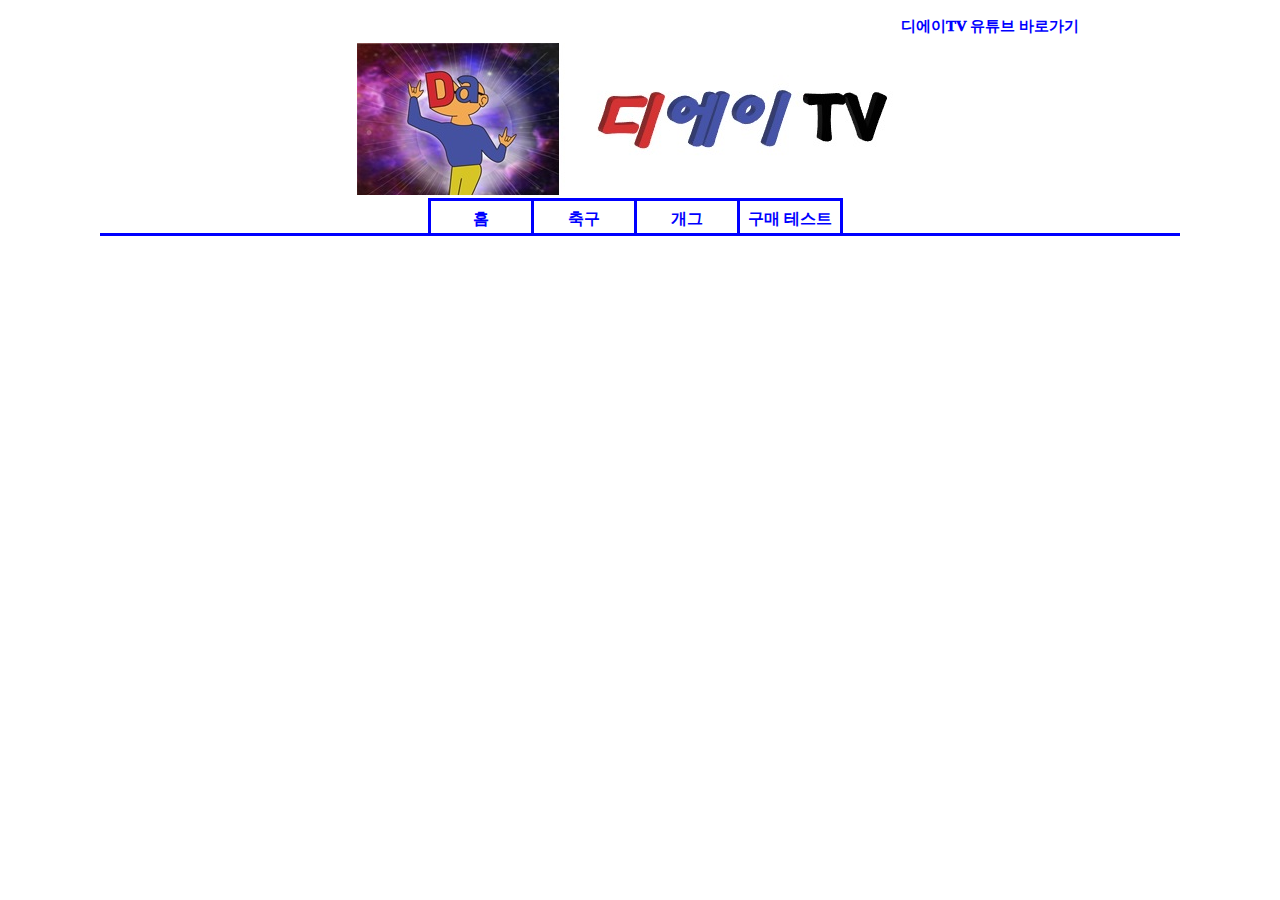
==== gapj/dahome.html @ f679e368 "2" ====
<!DOCTYPE html>
<html lang="ko">
<head>
    <meta charset="UTF-8">
    <meta name="viewport" content="width=device-width, initial-scale=1.0">
    <title>디에이TV DA TV</title>
    <link rel="stylesheet" href="./dacss.css">
</head>
<body>
    <div id="page">
        <div id="youtube">

            <div></div>
           <div>
           <a class="youlink" href="https://www.youtube.com/channel/UCohNRdFKZy4cI9kJ05QX0Fw/featured" target="_blank">디에이TV 유튜브 바로가기</a>
           </div>
        </div>
        
        <div id="title">
           
            <h1>디에이TV</h1>
            <a href="dahome.html">
                <img src="rogo5.jpg">
            </a>
        </div>

        <div id="navi">

            <ul>
                <li><a href="dahome.html">홈</a></li>
                <li><a href="dasoccer.html">축구</a></li>
                <li><a href="dajoin.html">개그</a></li>
                <li style="border-right: 3px solid blue;"><a href="datest.html">구매 테스트</a></li>
            </ul>

        </div>



    
    </div>
</body>
</html>
---- gapj/dacss.css ----
div {
    /*border:3px solid red;*/
}

div#page {
    width: 1080px;
    
    margin: 0px auto;
}

div#youtube {
    width: 1000px;
    height: 35px;
    margin: 0px auto;
    display: grid;
    grid-template-columns: 700px 300px;
    text-align: center;
    line-height: 35px;
}

div#youtube .youlink{
  color: blue;
  text-decoration: none;
  font-size: 15px;
  font-weight: 1000;
  height: 35px;
                 
}

div#youtube .youlink:hover{
    color: red;
                   
  }

div#youtube a:hover{
    color: blue; 
    
}
div#title {
    text-align: center;
    height: 152px;
}

div#title h1{
    display: none;
}

div#title img {
    margin: 0;
    /*display: inline;*/
    /*border:3px solid blue;*/
    
}


#navi {
            margin: 0 auto;
            padding: 0px;
            width: 1080px;
            height: 35px;
            border-bottom:3px solid blue;
            
}

#navi ul{
            
            list-style: none;
            margin: 0 auto;
            padding: 0px;
            height: 35px;
            width: 424px;
            margin-top: 3px;
}

#navi ul li{
                 border:3px solid blue;
                 border-bottom: none;
                 border-right: none;
                 float: left;
                 
                 margin: 0px;
                 padding: 0px;
                 height: 35px;
                 width: 100px;
                 text-align: center;
                 line-height: 35px;
                
}

#navi ul li a{ 
    
    font-weight: 1000;
    display: block;
    color: blue;
    text-decoration: none;
    height: 35px;
    width: 100px;
    
   
}

#navi ul li a:hover{ 
    
    
    color: red;
    text-decoration: none;
}

#tete {
    width: 1080px;
    display: grid;
    grid-template-columns: 150px 1fr;

}


























/*div#navi{
    width: 1000px;
    height: 33px;
    margin: 0px auto;
    text-align: center;
}

div#navi a{
    
    
    border:3px solid red;
    display: inline-block;
    text-align: center;
    width: 120px;
    font-size: 20px;
    font-weight: 1000;
    padding-right: 10px;
    color: black; 
    text-decoration: none;
    height: 33px;
    padding: 0px;
    margin: 0px;
    
}
div#navi ul{
    display: block;
}

div#navi ul li{
    border:3px solid red;
    list-style: none;
    float: left;
    line-height: 30px;
    width: 120px;
    padding: 0px;
    margin: 0px;
}

div#navi li{
    display: inline-block;
    height: 33px;
}


#topMenu {  
    height: 30px; 
    width: 850px; 
 } 
 
#topMenu ul li {  
     list-style: none; 
     color: white; 
     background-color: #2d2d2d; 
     float: left; 
     line-height: 30px; 
     vertical-align: middle; 
     text-align: center; 
} 
    
#topMenu .menuLink { 
        text-decoration:none; 
        color: white; 
        display: block;
        width: 150px; 
        font-size: 12px; 
        font-weight: bold; 
        font-family: "Trebuchet MS", Dotum, Arial; 
}

#topMenu .menuLink:hover { 
            color: red; 
            background-color: #4d4d4d; 
} 
*/
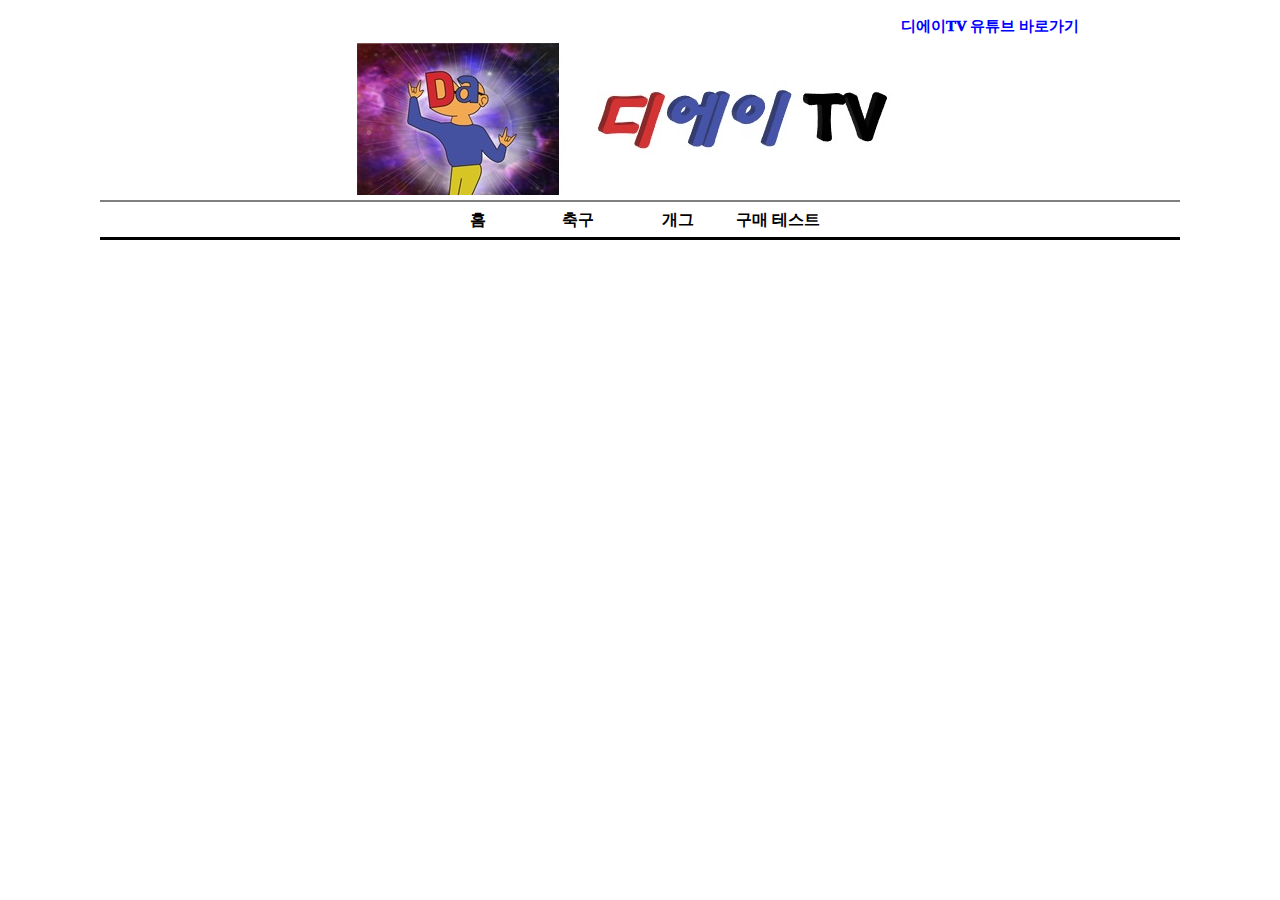
==== commit 4ce5c3ee: "7" ====
--- a/gapj/dahome.html
+++ b/gapj/dahome.html
@@ -1,12 +1,26 @@
 <!DOCTYPE html>
 <html lang="ko">
 <head>
+    <!-- Google Tag Manager -->
+<script>(function(w,d,s,l,i){w[l]=w[l]||[];w[l].push({'gtm.start':
+    new Date().getTime(),event:'gtm.js'});var f=d.getElementsByTagName(s)[0],
+    j=d.createElement(s),dl=l!='dataLayer'?'&l='+l:'';j.async=true;j.src=
+    'https://www.googletagmanager.com/gtm.js?id='+i+dl;f.parentNode.insertBefore(j,f);
+    })(window,document,'script','dataLayer','GTM-M7VDP46');</script>
+    <!-- End Google Tag Manager -->
+
     <meta charset="UTF-8">
     <meta name="viewport" content="width=device-width, initial-scale=1.0">
     <title>디에이TV DA TV</title>
     <link rel="stylesheet" href="./dacss.css">
 </head>
 <body>
+
+    <!-- Google Tag Manager (noscript) -->
+<noscript><iframe src="https://www.googletagmanager.com/ns.html?id=GTM-M7VDP46"
+    height="0" width="0" style="display:none;visibility:hidden"></iframe></noscript>
+      <!-- End Google Tag Manager (noscript) -->
+      
     <div id="page">
         <div id="youtube">
 
@@ -19,7 +33,7 @@
         <div id="title">
            
             <h1>디에이TV</h1>
-            <a href="dahome.html">
+            <a href="https://hyeokchank.github.io/gapj/index.html?utm_source=hyeokchank&utm_medium=title&utm_campaign=titleACCESS">
                 <img src="rogo5.jpg">
             </a>
         </div>
@@ -30,7 +44,7 @@
                 <li><a href="dahome.html">홈</a></li>
                 <li><a href="dasoccer.html">축구</a></li>
                 <li><a href="dajoin.html">개그</a></li>
-                <li style="border-right: 3px solid blue;"><a href="datest.html">구매 테스트</a></li>
+                <li><a href="datest.html">구매 테스트</a></li>
             </ul>
 
         </div>
--- a/gapj/dacss.css
+++ b/gapj/dacss.css
@@ -55,10 +55,12 @@
 
 #navi {
             margin: 0 auto;
+            margin-top: 5px;
             padding: 0px;
             width: 1080px;
             height: 35px;
-            border-bottom:3px solid blue;
+            border-bottom:3px solid black;
+            border-top:2px solid gray;
             
 }
 
@@ -69,13 +71,13 @@
             padding: 0px;
             height: 35px;
             width: 424px;
-            margin-top: 3px;
+          /*  margin-top: 3px;*/
 }
 
 #navi ul li{
-                 border:3px solid blue;
+                 /*border:3px solid blue;
                  border-bottom: none;
-                 border-right: none;
+                 border-right: none;*/
                  float: left;
                  
                  margin: 0px;
@@ -91,7 +93,7 @@
     
     font-weight: 1000;
     display: block;
-    color: blue;
+    color: black;
     text-decoration: none;
     height: 35px;
     width: 100px;
@@ -111,6 +113,35 @@
     display: grid;
     grid-template-columns: 150px 1fr;
 
+}
+
+div#main {
+    
+    width: 963px;
+    margin: 0 auto;
+    padding-top: 5px;
+
+
+}
+
+div#main .index {
+    display: grid;
+    grid-template-columns: 1fr 1fr 1fr;
+    grid-template-rows: 1fr;
+    text-align: center;
+    padding-bottom: 4px;
+}
+
+div#main .index img{
+   
+    height: 177px;
+    width: 315px;
+}
+
+div#video {
+    display: grid;
+    grid-template-columns: 700px 1fr;
+    vertical-align: middle;
 }
 
 
@@ -135,80 +166,3 @@
 
 
 
-
-
-
-/*div#navi{
-    width: 1000px;
-    height: 33px;
-    margin: 0px auto;
-    text-align: center;
-}
-
-div#navi a{
-    
-    
-    border:3px solid red;
-    display: inline-block;
-    text-align: center;
-    width: 120px;
-    font-size: 20px;
-    font-weight: 1000;
-    padding-right: 10px;
-    color: black; 
-    text-decoration: none;
-    height: 33px;
-    padding: 0px;
-    margin: 0px;
-    
-}
-div#navi ul{
-    display: block;
-}
-
-div#navi ul li{
-    border:3px solid red;
-    list-style: none;
-    float: left;
-    line-height: 30px;
-    width: 120px;
-    padding: 0px;
-    margin: 0px;
-}
-
-div#navi li{
-    display: inline-block;
-    height: 33px;
-}
-
-
-#topMenu {  
-    height: 30px; 
-    width: 850px; 
- } 
- 
-#topMenu ul li {  
-     list-style: none; 
-     color: white; 
-     background-color: #2d2d2d; 
-     float: left; 
-     line-height: 30px; 
-     vertical-align: middle; 
-     text-align: center; 
-} 
-    
-#topMenu .menuLink { 
-        text-decoration:none; 
-        color: white; 
-        display: block;
-        width: 150px; 
-        font-size: 12px; 
-        font-weight: bold; 
-        font-family: "Trebuchet MS", Dotum, Arial; 
-}
-
-#topMenu .menuLink:hover { 
-            color: red; 
-            background-color: #4d4d4d; 
-} 
-*/
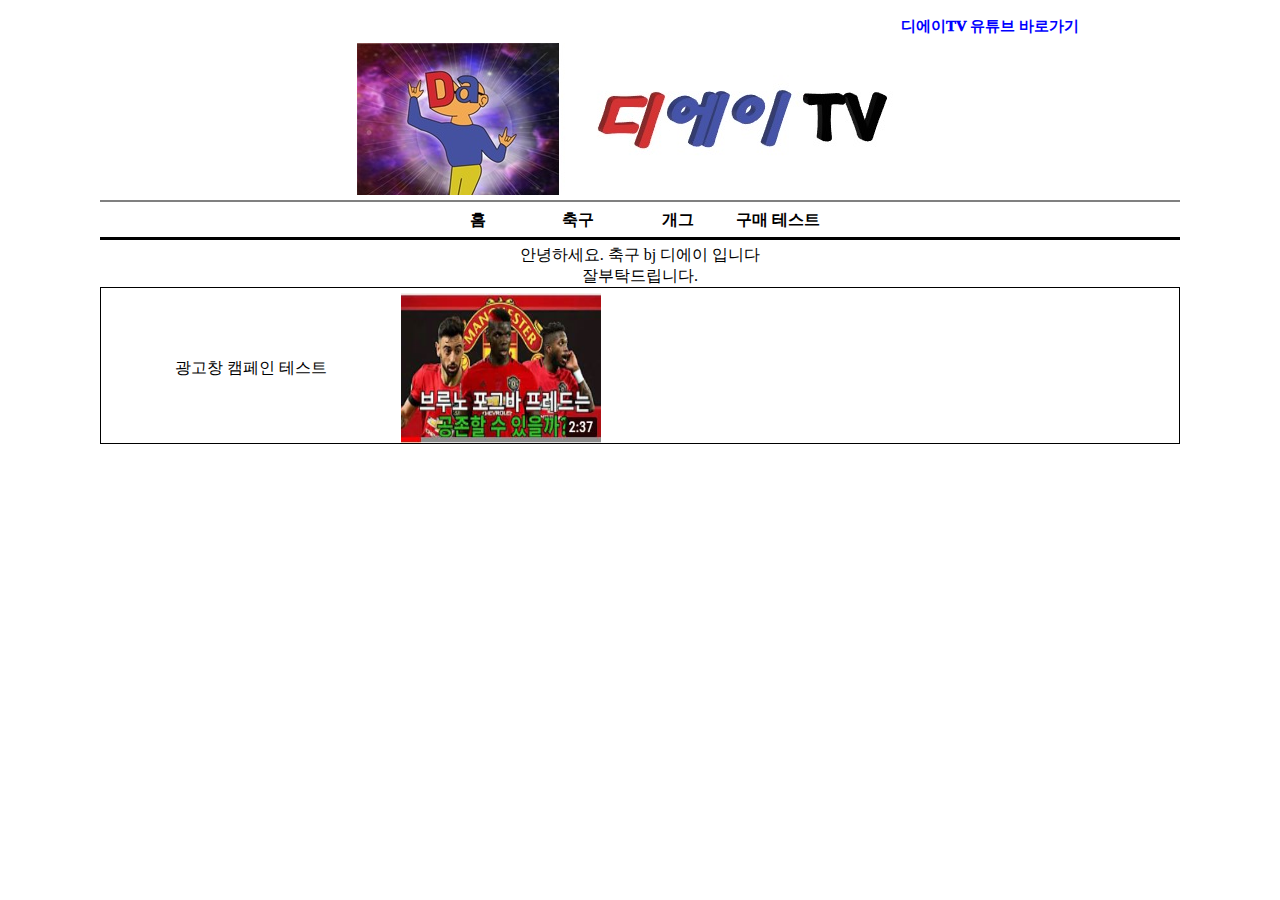
==== commit 599c1ad6: "8" ====
--- a/gapj/dahome.html
+++ b/gapj/dahome.html
@@ -48,7 +48,21 @@
             </ul>
 
         </div>
+        
+        <div id="home">
+            안녕하세요. 축구 bj 디에이 입니다<br>
+            잘부탁드립니다.
+        
+        </div>
 
+        <div id="adtest">
+            <div class="adtext">  광고창 캠페인 테스트</div>
+            <div><a href="https://hyeokchank.github.io/gapj/dasoccerPage1.html?utm_source=hyeokchank&utm_medium=ad1&utm_campaign=adbox1">
+                <img src="video1.JPG" >
+                </a></div>
+            
+
+    </div>
 
 
     
--- a/gapj/dacss.css
+++ b/gapj/dacss.css
@@ -1,6 +1,4 @@
-div {
-    /*border:3px solid red;*/
-}
+
 
 div#page {
     width: 1080px;
@@ -144,6 +142,36 @@
     vertical-align: middle;
 }
 
+div#home {
+    padding-top: 5px;
+    text-align: center;
+}
+
+div#adtest {
+    border: 1px solid black;
+    margin: 0px;
+    padding-top: 5px;
+    height: 150px;
+    line-height: 150px;
+    display: grid;
+    grid-template-columns: 300px 1fr;
+    
+}
+
+div#adtest .adtext{
+    margin: 0px;
+    height: 150px;
+    line-height: 150px;
+    text-align: center;
+}
+
+div#adtest img {
+
+    margin: 0px;
+    width: 200px;
+    height: 150px;
+
+}
 
 
 
